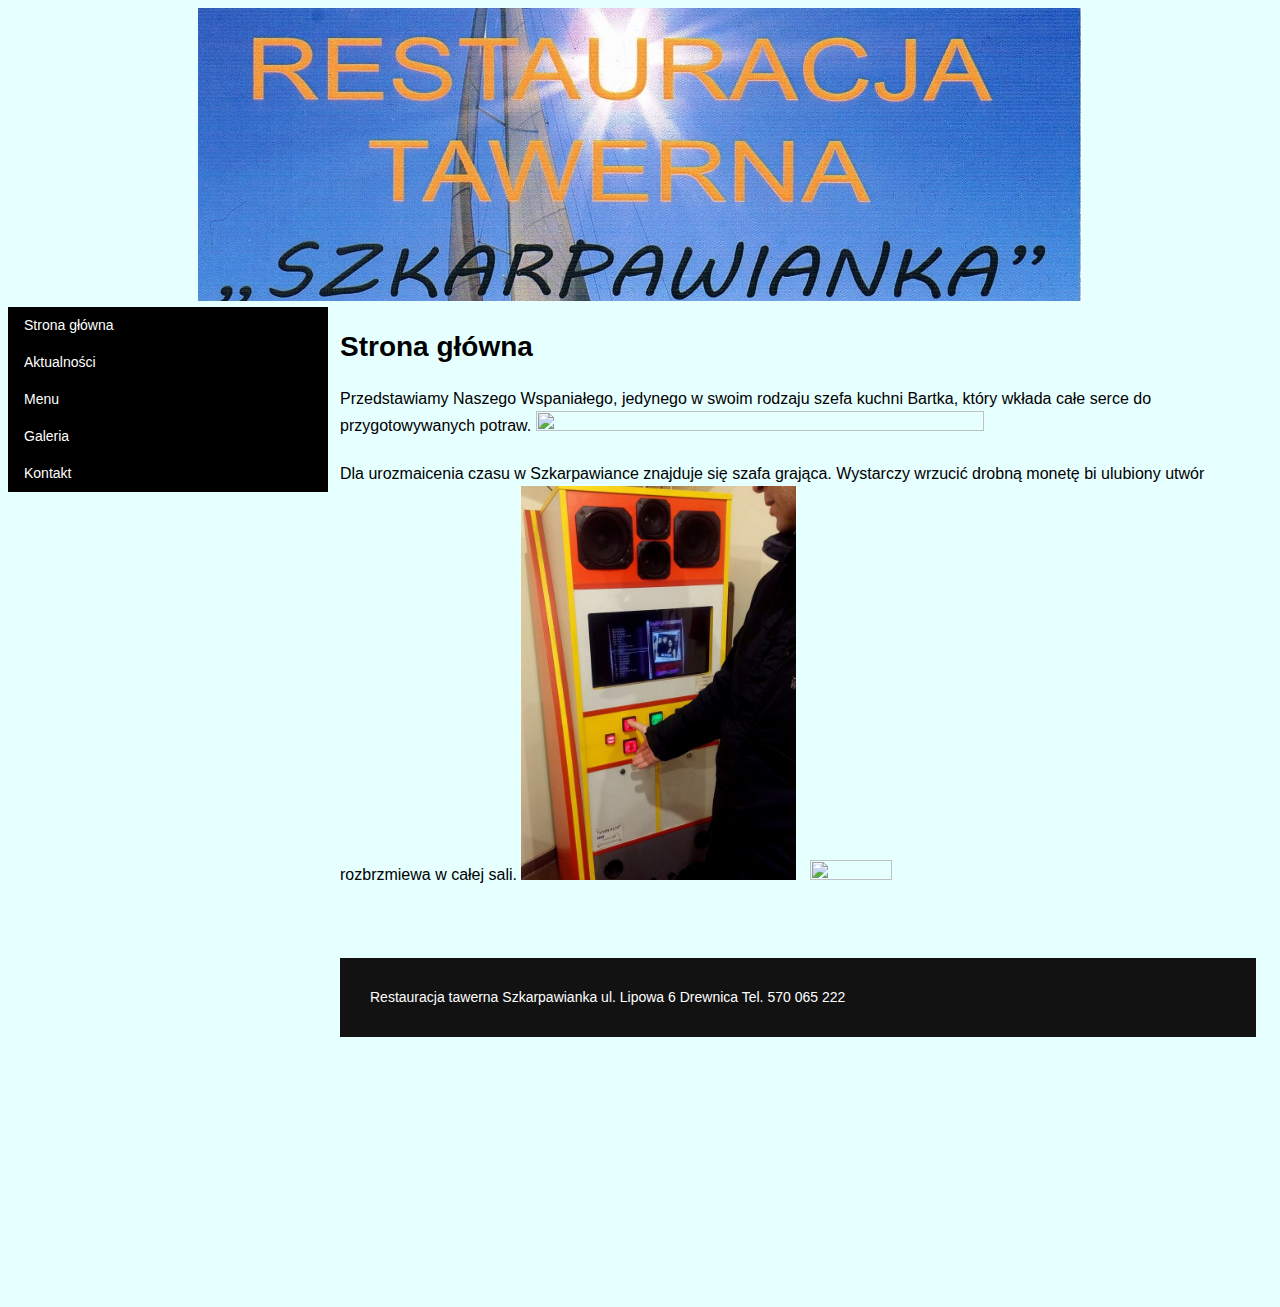
==== docs/Aktualnosci.html @ 2bc86d73 "Rename Aktualności.html to Aktualnosci.html" ====
<!DOCTYPE HTML>
<html lang="pl">
<head>
<meta charset="utf-8">
<meta name="viewport" content="width=device-width, initial-scale=1, maximum-scale=1">
<title>Restauracja Tawerna Szkarpawianka</title>
<link rel="stylesheet" href="css/style.css">
</head>
<body>
 
<div id="container">

<header> 
<img src="images/15.jpg" width=70%; height=30%; />

</header>
 
<!-- sidebar -->
<ul class="sidenav">
 <li><a href="index.html" title="Strona główna">Strona główna</a></li>
 <li><a href="Aktualnosci.html" title="Aktualności">Aktualności</a></li>
 <li><a href="Menu.html" title="Menu">Menu</a></li>
  <li><a href="Galeria.html" title="Galeria">Galeria</a></li>
 <li><a href="Kontakt.html" title="Kontakt">Kontakt</a></li>
</ul>
 
<!-- main -->
<div class="content">
  <h1>Strona główna</h1>
<p><font size="3">Przedstawiamy Naszego Wspaniałego, jedynego w swoim rodzaju szefa kuchni Bartka,
który wkłada całe serce do przygotowywanych potraw.

<img src="images/11.jpg" width=70%; height=70%; />
<br><br>
Dla urozmaicenia czasu w Szkarpawiance znajduje się szafa grająca. 
Wystarczy wrzucić drobną monetę  bi ulubiony utwór rozbrzmiewa w całej sali.
<img src="images/13.jpg" width=30%; height=30%; /> &nbsp; <img src="images/Symbol_decept_reg.png" width=30%; height=30%; />
</font></p>
<br><br>

 
<!-- footer -->
<footer>
<p>Restauracja tawerna Szkarpawianka
ul. Lipowa 6 Drewnica
 
Tel. 570 065 222</p>
</footer>

</div>
</div>
 
</body>
</html>
---- docs/css/style.css ----
html {width:100%;height:100%;}
body {font-family:Arial, Helvetica, Sans-serif;font-size:14px;line-height:1.5;font-weight:400;
    color:#000000;background:#e6ffff;
    background-repeat: repeat-y;}
    
.container {width:1050px;margin:0 auto;}
 
header {width:100%;  height: 10%; text-align: center;overflow:hidden;}
header img {width:70%; height:30%}

<meta name="viewport" content="width=device-width, initial-scale=1.0">
<style>
body {margin: 0 10% 25% 0;}

ul.sidenav {
    list-style-type: none;
    margin: 0;
    padding: 0;
    width: 25%;
    background-color: #000000;
    position: fixed;
    height: auto;
    overflow: auto;
}

ul.sidenav li a {
    display: block;
    color: #ffffff;
    padding: 8px 16px;
    text-decoration: none;
}
 
ul.sidenav li a.active {
    background-color: #ffcc00;
    color: white;
}

ul.sidenav li a:hover:not(.active) {
    background-color: #9900cc;
    color: white;
}

div.content {
    margin-left: 25%;
    padding: 1px 16px;
    height: 1000px;
}

@media screen and (max-width: 900px) {
    ul.sidenav {
        width: 100%;
        height: auto;
        position: relative;
    }
    ul.sidenav li a {
        float: left;
        padding: 15px;
    }
    div.content {margin-left: 0;}
}

@media screen and (max-width: 400px) {
    ul.sidenav li a {
        text-align: center;
        float: none;
    }
}
 
footer {clear:both;color:#FFF;background:#121212;padding:15px 0 15px 30px;margin-top:15px;}

}


<style>
div.gallery {
    border: 1px solid #ccc;
    
}

div.gallery:hover {
    background-color:#999999;
}

div.gallery img {
    width: 100%;
    height: auto;
}

div.desc {
    padding: 15px;
    text-align: center;
}

* {
    box-sizing: border-box;
}

.responsive {
    padding: 0 6px;
    float: left;
    width: 24.99999%;
}

@media only screen and (max-width: 700px){
    .responsive {
        width: 49.99999%;
        margin: 6px 0;
    }
}

@media only screen and (max-width: 500px){
    .responsive {
        width: 100%;
    }
}

.clearfix:after {
    content: "";
    display: table;
    clear: both;
}
</style>
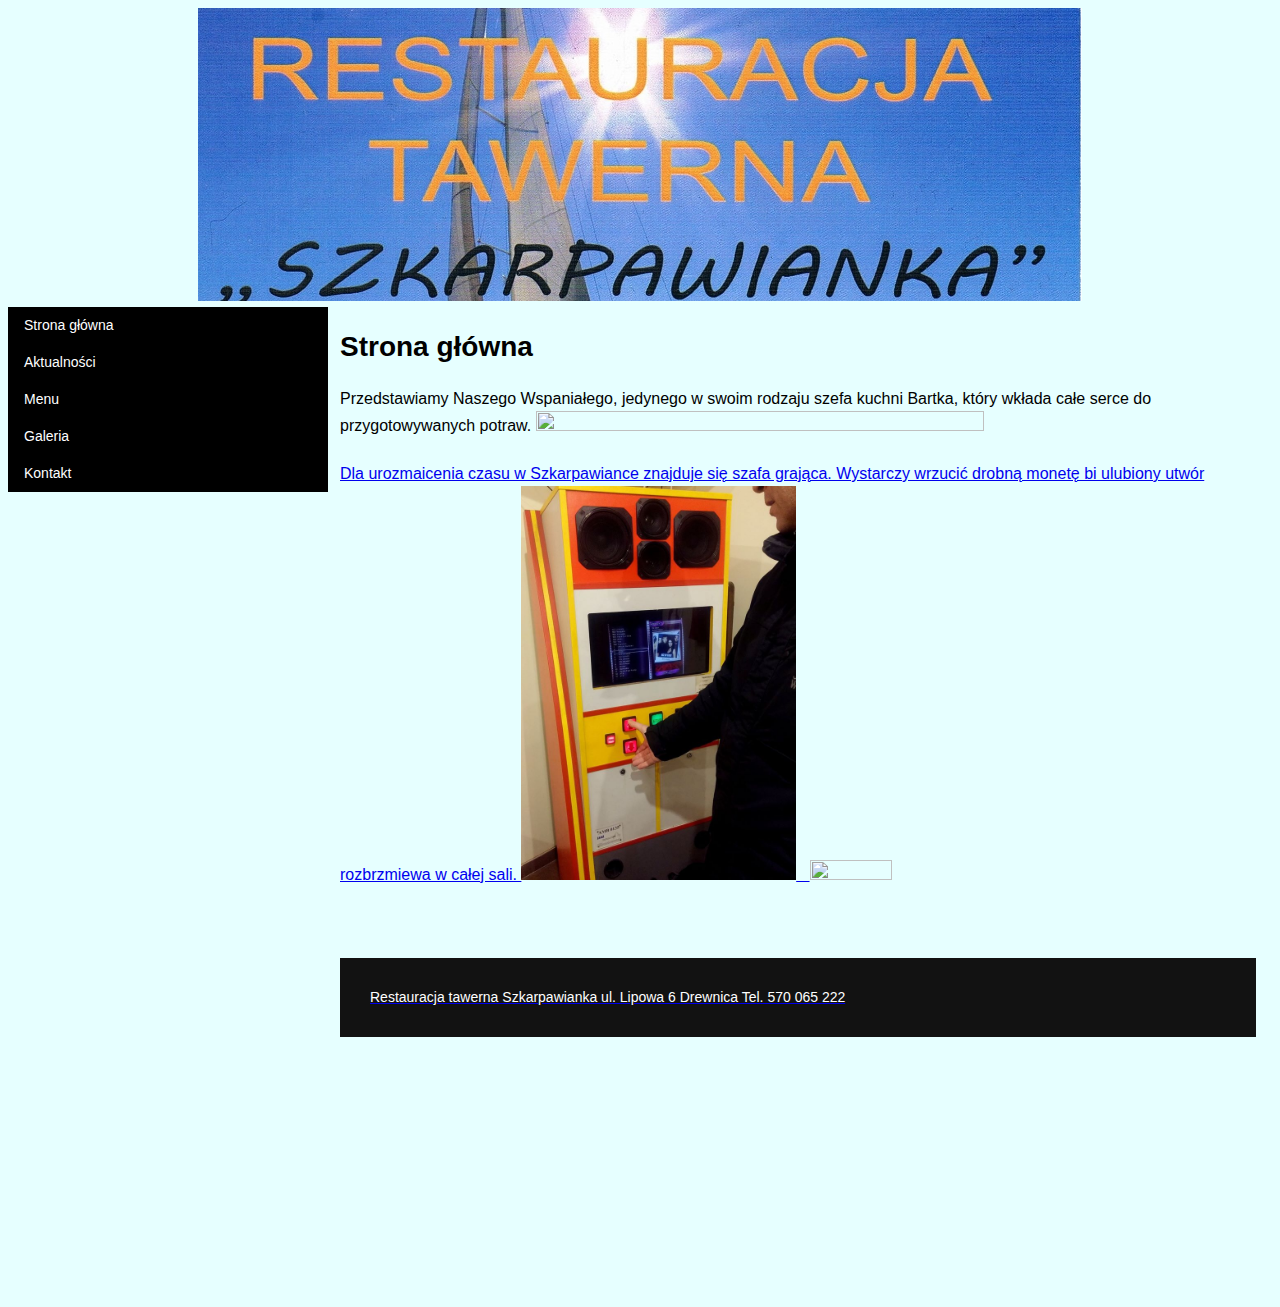
==== commit 9f90069c: "Update Aktualnosci.html" ====
--- a/docs/Aktualnosci.html
+++ b/docs/Aktualnosci.html
@@ -31,6 +31,7 @@
 który wkłada całe serce do przygotowywanych potraw.
 
 <img src="images/11.jpg" width=70%; height=70%; />
+ <a target="_blank" href="images/11.jpg">
 <br><br>
 Dla urozmaicenia czasu w Szkarpawiance znajduje się szafa grająca. 
 Wystarczy wrzucić drobną monetę  bi ulubiony utwór rozbrzmiewa w całej sali.
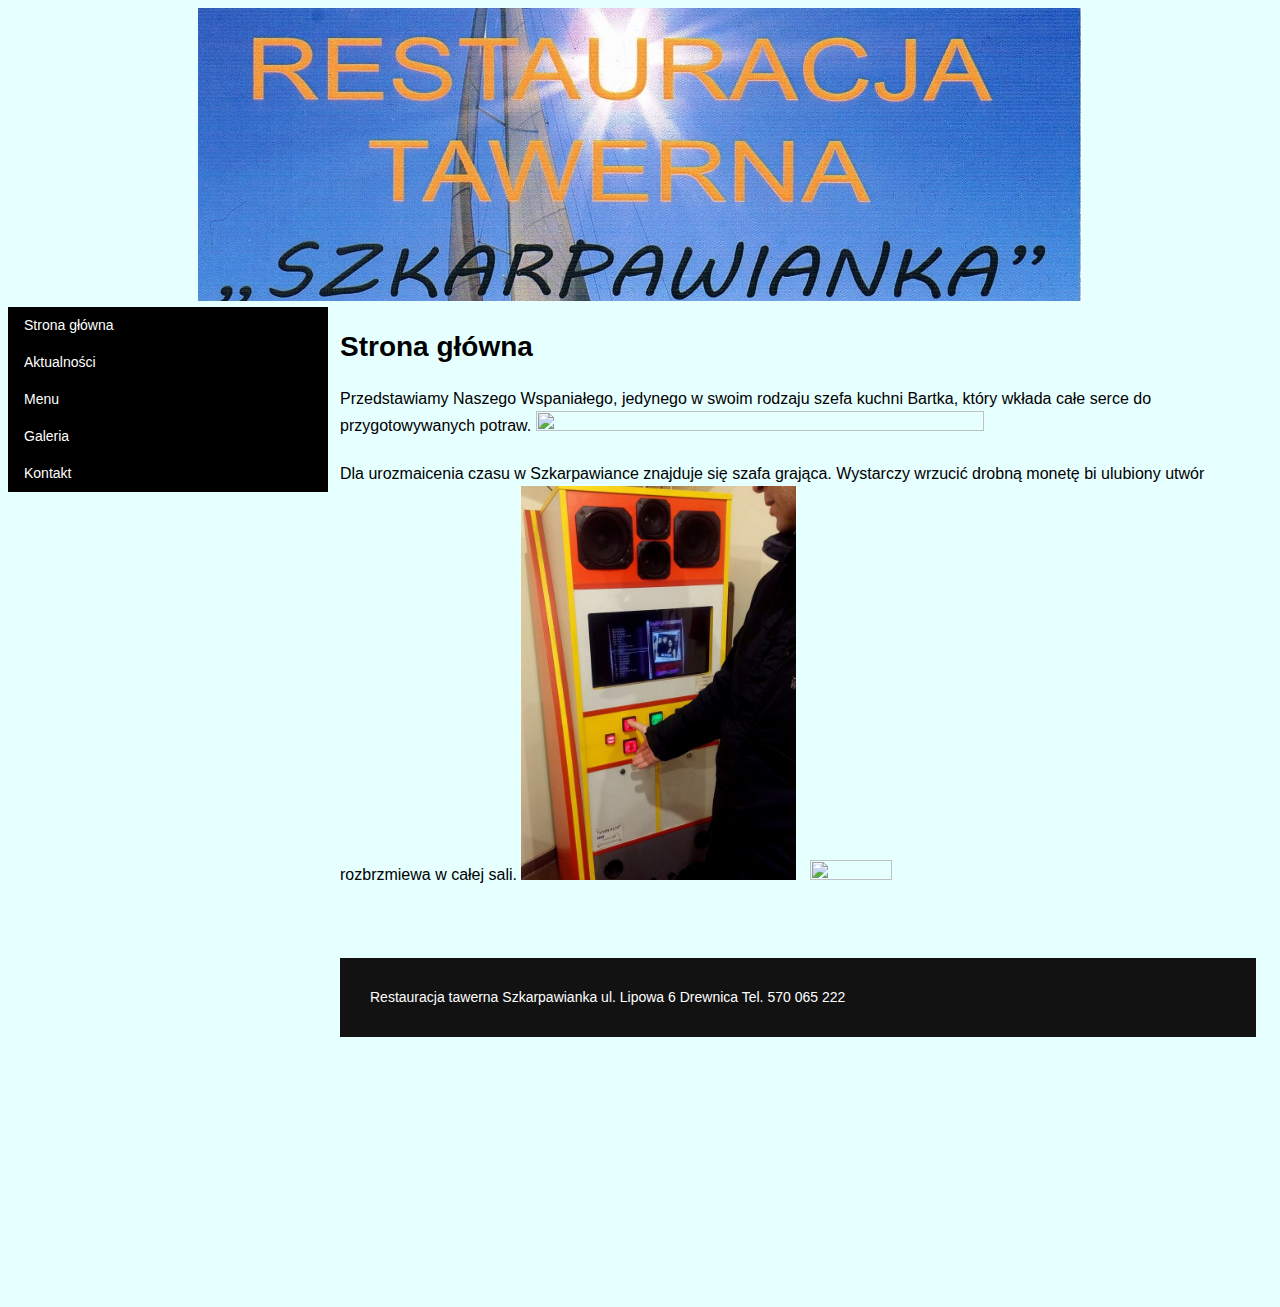
==== commit 69b2b96f: "Update Aktualnosci.html" ====
--- a/docs/Aktualnosci.html
+++ b/docs/Aktualnosci.html
@@ -31,7 +31,7 @@
 który wkłada całe serce do przygotowywanych potraw.
 
 <img src="images/11.jpg" width=70%; height=70%; />
- <a target="_blank" href="images/11.jpg">
+ 
 <br><br>
 Dla urozmaicenia czasu w Szkarpawiance znajduje się szafa grająca. 
 Wystarczy wrzucić drobną monetę  bi ulubiony utwór rozbrzmiewa w całej sali.
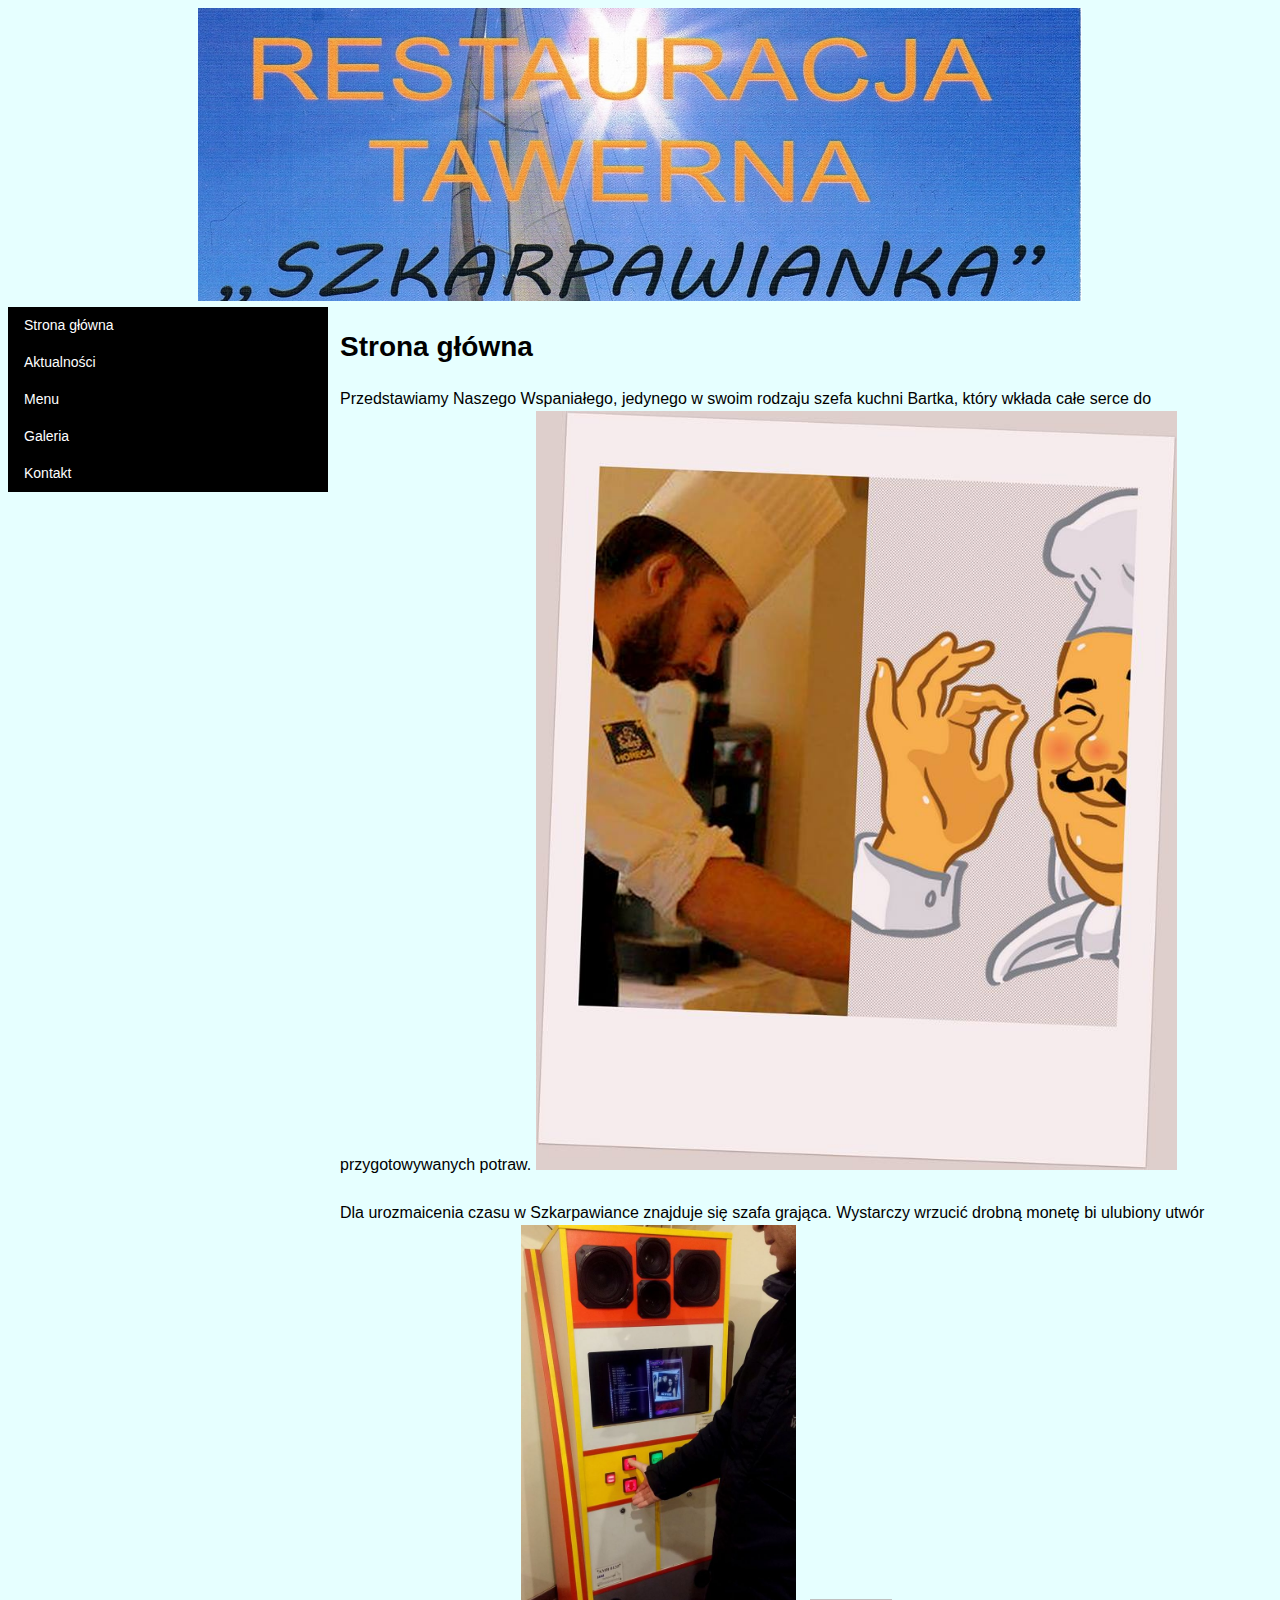
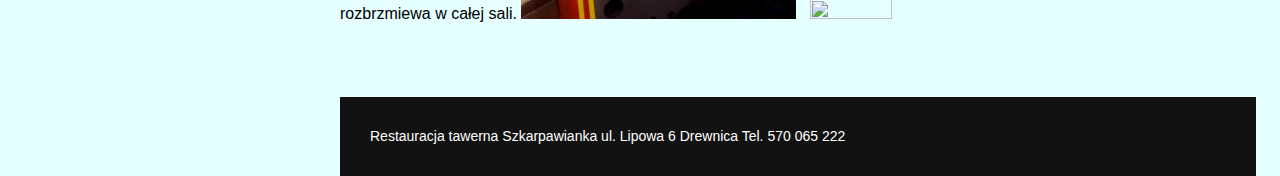
==== commit a2132c5f: "Update Aktualnosci.html" ====
--- a/docs/Aktualnosci.html
+++ b/docs/Aktualnosci.html
@@ -30,7 +30,7 @@
 <p><font size="3">Przedstawiamy Naszego Wspaniałego, jedynego w swoim rodzaju szefa kuchni Bartka,
 który wkłada całe serce do przygotowywanych potraw.
 
-<img src="images/11.jpg" width=70%; height=70%; />
+<img src="images/11.jpg" width=70%; height=40%; />
  
 <br><br>
 Dla urozmaicenia czasu w Szkarpawiance znajduje się szafa grająca. 
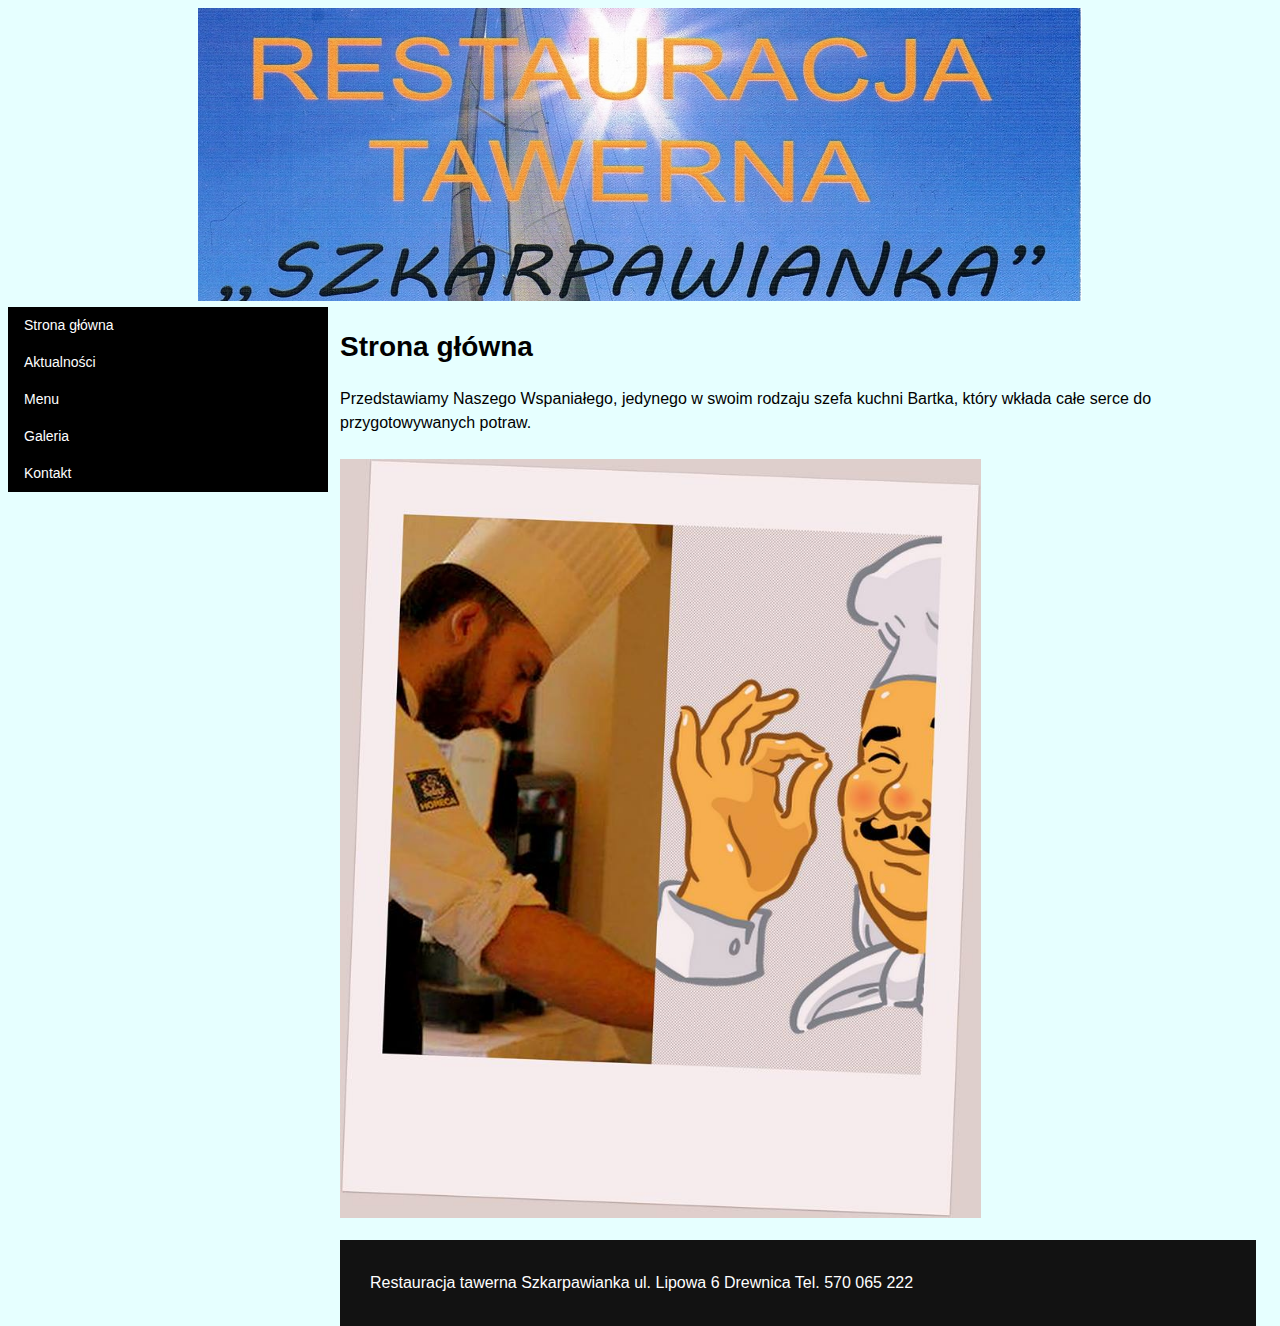
==== commit eee5aaca: "Update Aktualnosci.html" ====
--- a/docs/Aktualnosci.html
+++ b/docs/Aktualnosci.html
@@ -29,15 +29,10 @@
   <h1>Strona główna</h1>
 <p><font size="3">Przedstawiamy Naszego Wspaniałego, jedynego w swoim rodzaju szefa kuchni Bartka,
 który wkłada całe serce do przygotowywanych potraw.
+<br><br>
+<img src="images/11.jpg" width=70%; height=40%; />
 
-<img src="images/11.jpg" width=70%; height=40%; />
- 
-<br><br>
-Dla urozmaicenia czasu w Szkarpawiance znajduje się szafa grająca. 
-Wystarczy wrzucić drobną monetę  bi ulubiony utwór rozbrzmiewa w całej sali.
-<img src="images/13.jpg" width=30%; height=30%; /> &nbsp; <img src="images/Symbol_decept_reg.png" width=30%; height=30%; />
-</font></p>
-<br><br>
+
 
  
 <!-- footer -->
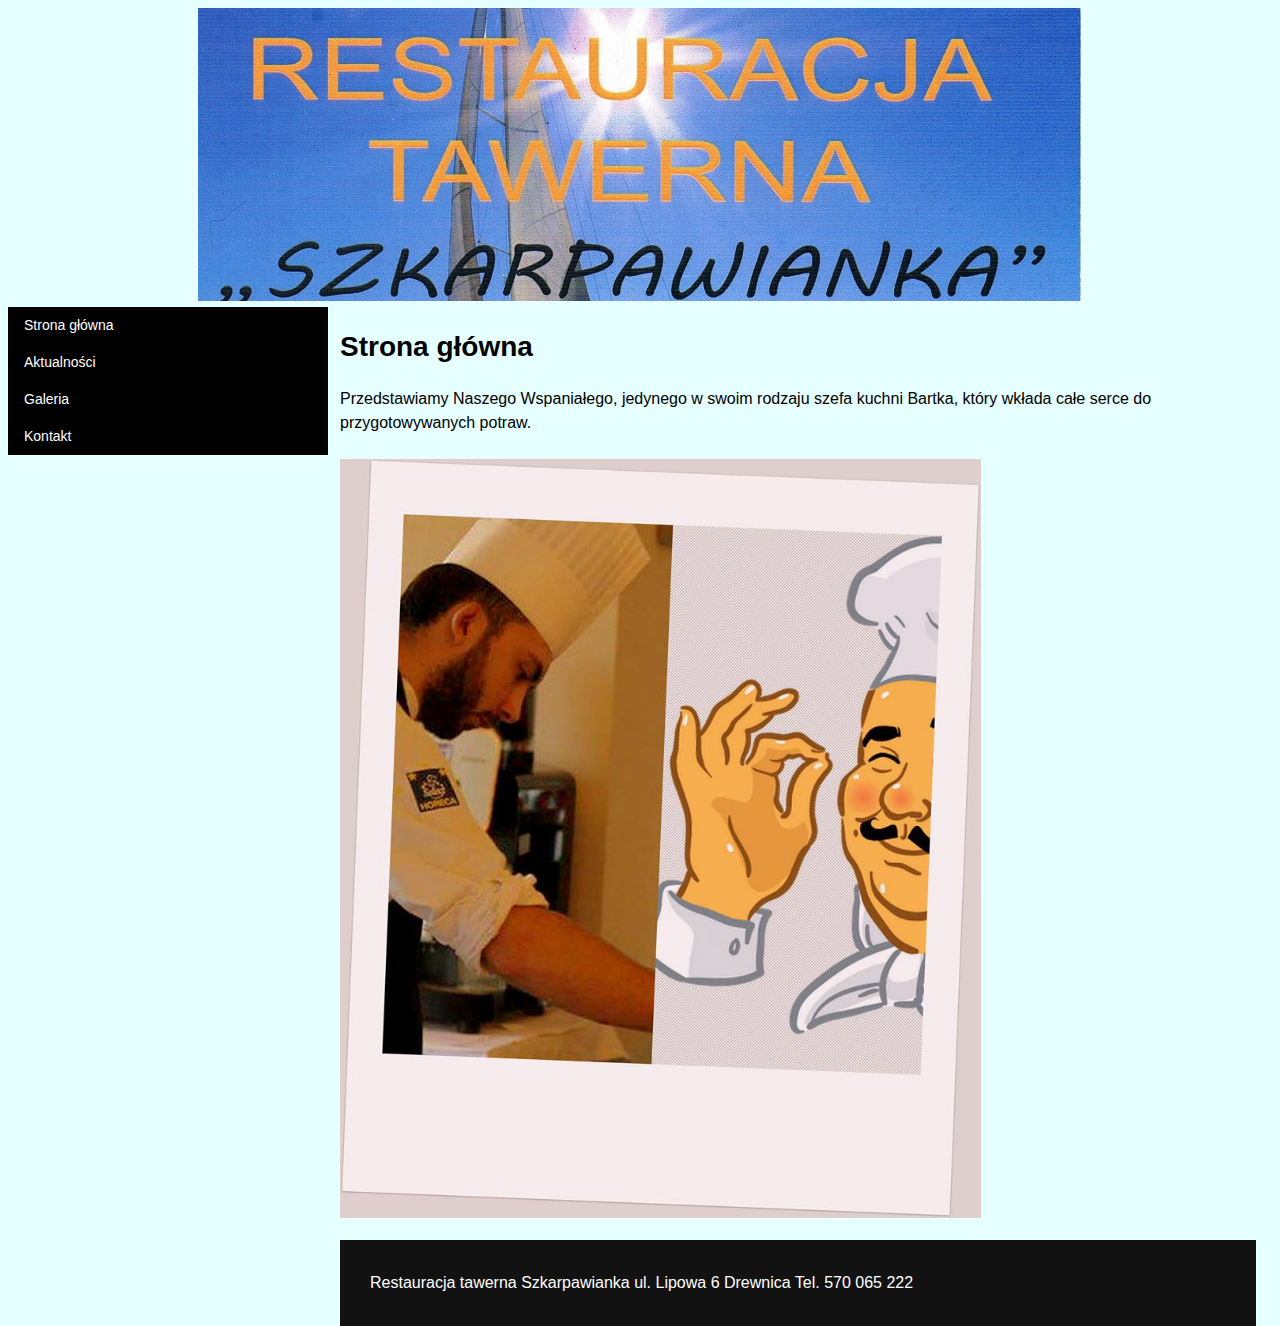
==== commit 6e576b78: "Update Aktualnosci.html" ====
--- a/docs/Aktualnosci.html
+++ b/docs/Aktualnosci.html
@@ -19,7 +19,6 @@
 <ul class="sidenav">
  <li><a href="index.html" title="Strona główna">Strona główna</a></li>
  <li><a href="Aktualnosci.html" title="Aktualności">Aktualności</a></li>
- <li><a href="Menu.html" title="Menu">Menu</a></li>
   <li><a href="Galeria.html" title="Galeria">Galeria</a></li>
  <li><a href="Kontakt.html" title="Kontakt">Kontakt</a></li>
 </ul>
